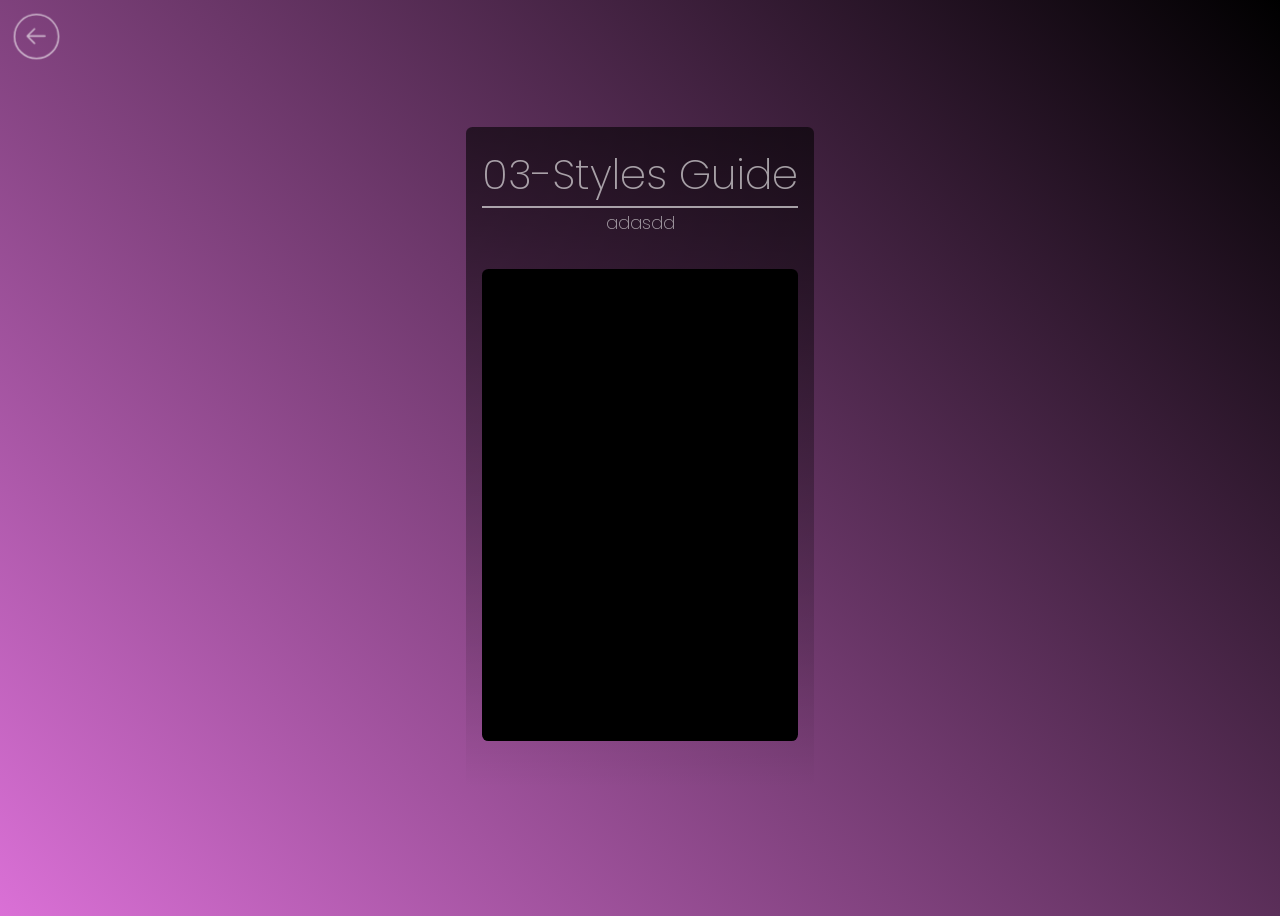
==== 01-layout/03-stylesguide/index.html @ fc68d985 "Styles guide done" ====
<!DOCTYPE html>
<html lang="en">
<head>
    <meta charset="UTF-8">
    <meta name="viewport" content="width=device-width, initial-scale=1.0">
    <title>03-Styles Guide</title>
    <link rel="stylesheet" href="../../src/css/master.css">
    <style>
        body.mainmenu.layout {
            main {
                header {
                    h1 {
                        font-size: 2.6rem;
                    }
                }
            }
        }
    </style>
</head>
<body class="mainmenu layout">
    <nav class="back">
        <a href="../index.html">
            <svg xmlns="http://www.w3.org/2000/svg" width="32" height="32" fill="#fff" viewBox="0 0 256 256">
                <path d="M224,128a8,8,0,0,1-8,8H59.31l58.35,58.34a8,8,0,0,1-11.32,11.32l-72-72a8,8,0,0,1,0-11.32l72-72a8,8,0,0,1,11.32,11.32L59.31,120H216A8,8,0,0,1,224,128Z"></path>
            </svg>
        </a>
    </nav>
    <main>
        <header>
            <h1>03-Styles Guide</h1>
            <h3>adasdd</h3>
        </header>
        <section>
            <iframe style="border: 1px solid rgba(0, 0, 0, 0.1);" width="100%" height="450" src="https://embed.figma.com/design/UetYXcYmbwkoRLBNOGsDGS/Layout?node-id=171-5&embed-host=share" allowfullscreen></iframe>
        </section>
    </main>
</body>
</html>
---- src/css/master.css ----
/* Google Fonts: Poppins */
@import url('https://fonts.googleapis.com/css2?family=Poppins:ital,wght@0,100;0,200;0,300;0,400;0,500;0,600;0,700;0,800;0,900;1,100;1,200;1,300;1,400;1,500;1,600;1,700;1,800;1,900&display=swap');


body {
    align-items: center;
    background: linear-gradient(45deg, crimson, black);
    color: #fff9;
    display: flex;
    font-family: Poppins, serif;
    justify-content: center;
    min-height: 100dvh;

    nav.back {
        align-items: center;
        border: 2px solid #fff;
        border-radius: 50%;
        display: flex;
        justify-content: center;
        height: 40px;
        left: 8px;
        opacity: .6;
        padding: 0.4rem;
        position: fixed;
        top: 8px;
        transform: scale(.8);
        transition: transform 0.4s ease-in,
                    opacity 0.4s 0.4s ease-in;
        width: 40px;
        &:hover {
            transform: scale(1.1);
            opacity: 1;
        }
        a:is(:link, :visited) {
            display: flex;
            justify-content: center;
            align-items: center;
        }
    }

    &.mainmenu.layout {
         background: linear-gradient(45deg, orchid, black);
         main {
            header {
                h1 {
                    margin: 0;
                }
                h3 {
                    font-weight: 200;
                }
                img {
                    background-color: #0003;
                }
            }
            menu {
                gap: 0.4rem;
                a:is(:link, :visited) {
                    span {
                        background-color: orchid;
                    }
                    aside {
                        h3 {
                            font-size: 1rem;
                        }
                    }
                    &:is(:hover) {
                        background-color: orchid;
                    }
                }
            }
         }
    }

    main {
        background: linear-gradient(to bottom, #0009, #0000);
        border-radius: 0.4rem;
        max-width: 380px;
        padding: 1rem;

        section {
            background-color: #000;
            border-radius: 0.4rem;
            margin: 2rem auto;
            padding: 0.4rem;
        }

    }
    /* Main Menu */
    &.mainmenu {
        main {
            header {
                h1 {
                    border-bottom: 2px solid #fff9;
                    font-size: 3.2rem;
                    font-weight: 200;
                    text-align: center;
                }
                img {
                    border: 4px solid #fff9;
                    border-radius: 50%;
                    display: flex;
                    height: 280px;
                    margin: 1rem auto;
                    object-fit: cover;
                    object-position: top;
                    width: 280px;
                }
                h2 {
                    font-weight: 500;
                    margin: 0;
                    text-transform: uppercase;
                    text-align: center;
                }
                h3 {
                    font-weight: 400;
                    margin: 0;
                    text-align: center;
                }
                h4 {
                    font-weight: 300;
                    font-size: 0.8rem;
                    margin: 0;
                    text-align: center;
                }
                h5 {
                    font-size: 0.8rem;
                    font-weight: 500;
                    margin: 0;
                    text-align: center;
                }
            }
            menu {
                align-items: center;
                display: flex;
                flex-direction: column;
                gap: 1rem;
                justify-content: center;
                padding: 0;
                a:is(:link, :visited) {
                    align-items: center;
                    background-color: #0009;
                    border-radius: 5rem;
                    color: #fffc;
                    display: flex;
                    padding: 0.6rem;
                    text-decoration:none;
                    transition: transform 0.4s ease-in,
                                background 0.4s 0.2s ease-in;
                    width: 320px;
                    &:is(:hover) {
                        background-color: crimson;
                        transform: scale(1.04) translateX(18px);
                    }
                    span {
                        align-items: center;
                        background-color: crimson;
                        border-radius: 50%;
                        display: flex;
                        justify-content: center;
                        font-size: 1.8rem;
                        height: 60px;
                        transition: all 0.4s ease-in;
                        width: 60px;
                    }
                    &:hover span {
                        background-color: #0009;
                    }
                    aside {
                        margin-left: 0.6rem;
                        display: flex;
                        flex-direction: column;
                        justify-content: center;
                        align-items: start;
                        h3 {
                            margin: 0;
                            font-size: 1.6rem;
                            font-weight: 400;
                        }
                        small {
                            color: #fff6;
                            font-size: 0.8rem;
                            font-weight: 300;
                        }
                    }
                }
            }
        }
    }
}
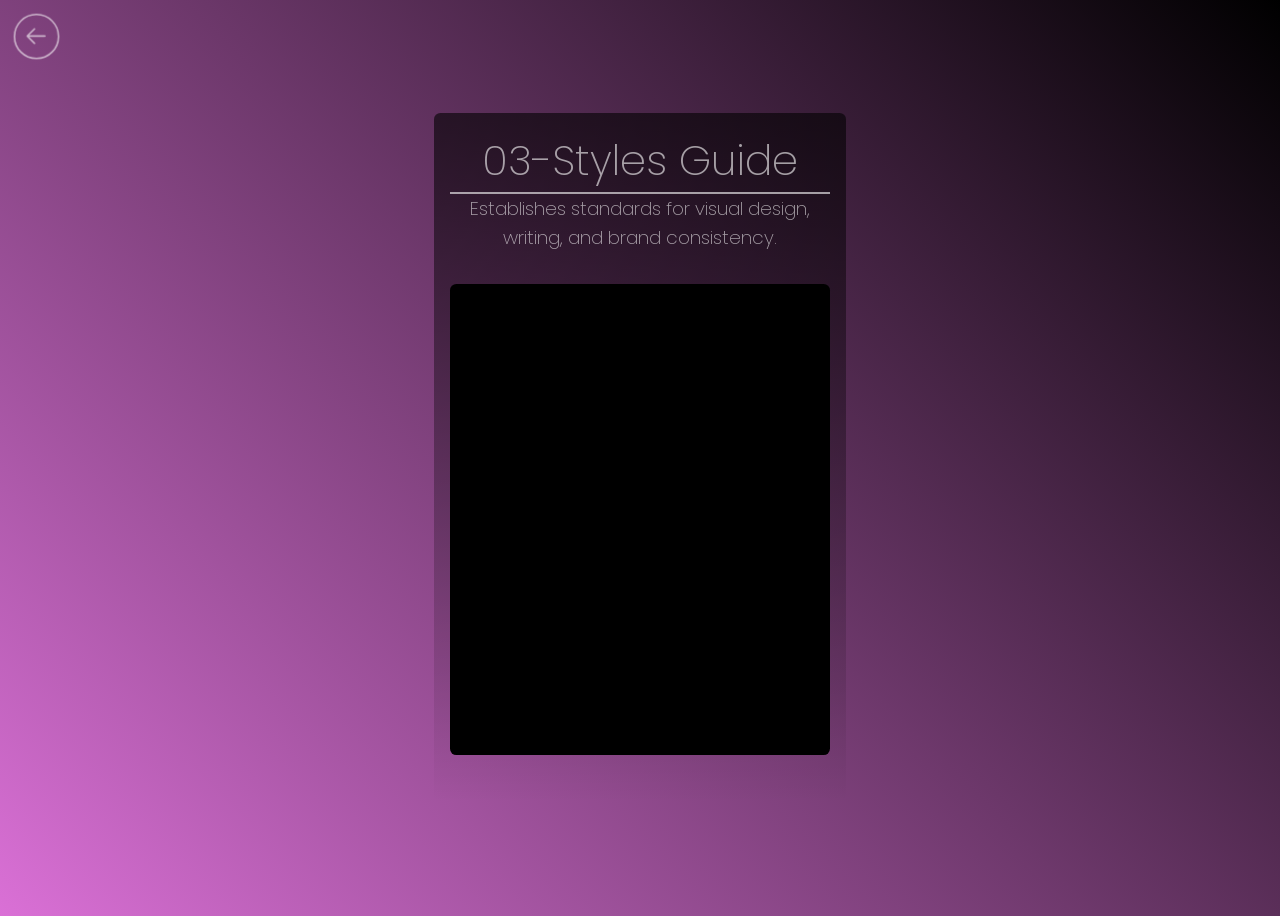
==== commit 82e9dc02: "Add description to example 3" ====
--- a/01-layout/03-stylesguide/index.html
+++ b/01-layout/03-stylesguide/index.html
@@ -28,7 +28,7 @@
     <main>
         <header>
             <h1>03-Styles Guide</h1>
-            <h3>adasdd</h3>
+            <h3>Establishes standards for visual design, writing, and brand consistency.</h3>
         </header>
         <section>
             <iframe style="border: 1px solid rgba(0, 0, 0, 0.1);" width="100%" height="450" src="https://embed.figma.com/design/UetYXcYmbwkoRLBNOGsDGS/Layout?node-id=171-5&embed-host=share" allowfullscreen></iframe>
